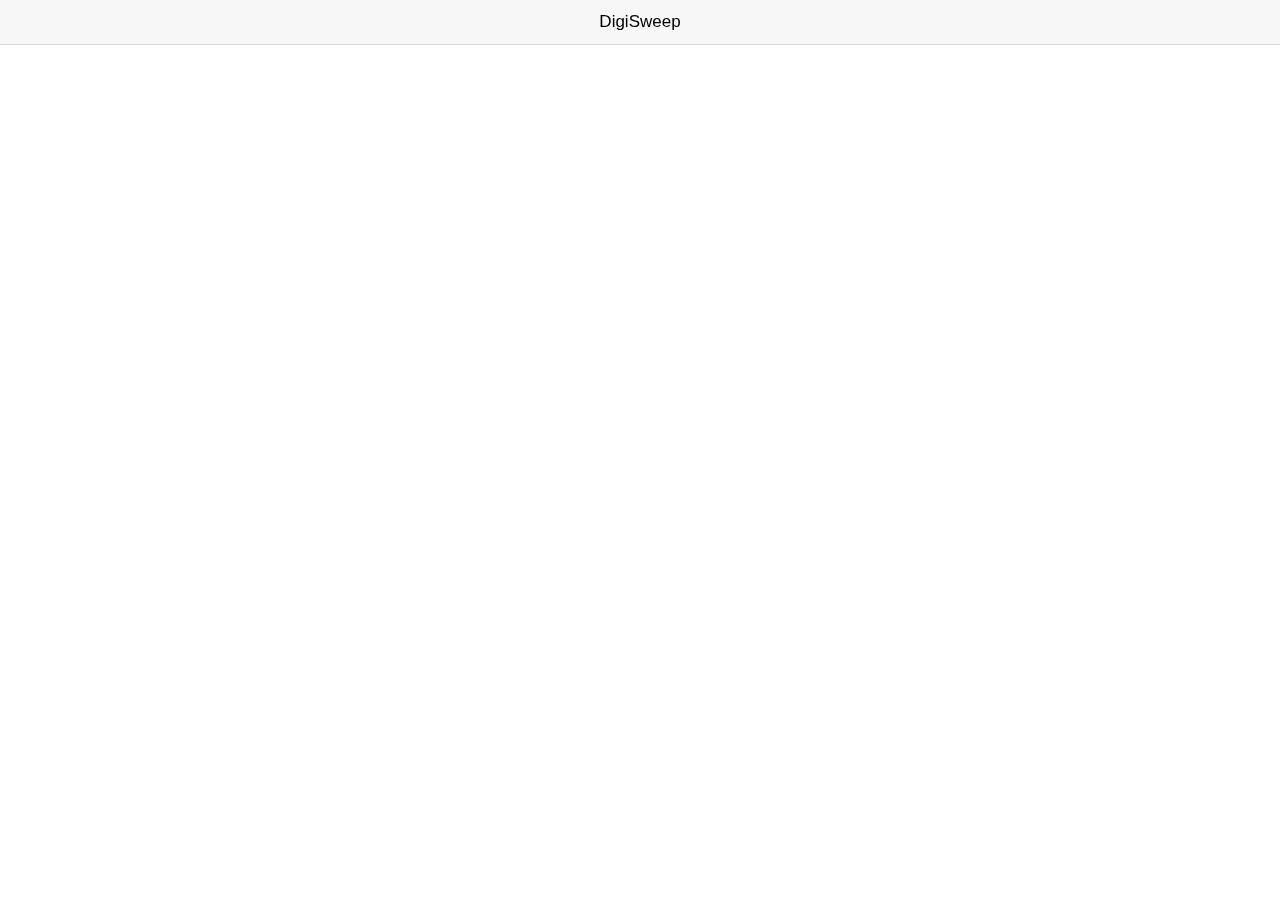
==== index.html @ 058d2d68 "Updated styles to use Ratchet" ====
<html>
<head>
<title>DigiSweep - DigiByte private key recovery tool</title>
</head>

<body>
<link rel="stylesheet" type="text/css" href="ratchet-css/ratchet.min.css">
<link rel="stylesheet" type="text/css" href="ratchet-css/ratchet-theme-ios.min.css">
<link rel="stylesheet" type="text/css" href="style.css">
<header class="bar bar-nav">
  <h1 class="title">DigiSweep</h1>
</header>
<div id="pageIntro" class="page">
	Welcome to DigiSweep.  A simple tool for sweeping multiple private keys to new addresses.<br>
	Please note that your private keys never leave your machine or get saved anywhere.<br>
	That said we recomend you read over the code <a href="https://github.com/mctrivia/DigiSweep">on GitHub</a> and verify this page is being hosted by GitHub<br><br>
	<input type="button" page="pageKeys" class="next" value="Next">
</div>
<div id="pageKeys" class="page">
	Private Key(s) or Seed Phrase: <br>
	<textarea id="wif" cols="40" rows="5"></textarea><br>
	or <input type="file" id="keysFile"><br>&nbsp;<br>
	Server: <select id="server">
		<option value="https://digiexplorer.info/api/" selected>Main(DigiExplorer.info)</option>
		<option value="https://explorer.digibyteprojects.com/api/">Backup 1(digibyteprojects.com)</option>
		<option value="http://explorer-2.us.digibyteservers.io/api/">Backup 2(DigiByteServers.io)</option>
	</select><br>
	<input type="button" page="pageBalances" class="next" value="Next">
	*Multiple keys can be entered with coma(,) or spaces in between<br>
</div>
<div id="pageBalances" class="page">
	<div id="balanceTable"></div>
	<div id="balanceTotals">Total DGB Found: <span id="balanceTotal"></span> DGB</div>
	<input id="export" type="button" value="Export Keys(not recommended) - Safer to click Next below"><br>
	<h3>Please verify this is expected value</h3>
	<br><input type="button" page="pageKeys" class="back" value="Add more wallets"><input type="button" page="pageRecipients" class="next" value="Next">
</div>
<div id="pageRecipients" class="page">
	<h3>Pick up to 100 addresses to send the <span id="recipientTotal"></span> DGB to</h3>
	<b>If you need a reliable wallet to send your DigiByte to I recomend <a href="https://www.coinomi.com/downloads/" target="_blank">Coinomi</a>.</b><br>
	Recipient Address: <input type="text" id="recipientsNew"><input type="button" id="recipientsAdd" value="Add"><br>
	<div id="recipientsTable"></div>
	<br><input type="button" page="pageBalances" class="back" value="Back"><input id="pageRecipientsNext" type="button" page="pageSent" class="next" value="Send" disabled>
</div>
<div id="pageSent" class="page">
	<h1>Thanks for using DigiSweep</h1><br>
	txid: <span id="sentTXID"></span><br>&nbsp;<br>
	Donation Address:<br>
	<img class="DigiQR" uri="DMw9wz6KHsvbvXsmo1Q8BajWcohYwjqwoq"><br>
	DMw9wz6KHsvbvXsmo1Q8BajWcohYwjqwoq
</div>


<div id="shadow"></div>
<div id="window_wait" class="window">
<h1>Please Wait Processing</h1>
</div>

<div id="window_export" class="window">
<h1>Export Keys</h1>
<p>Warning the below file contains private data.  Be very cerful how you store it.</p>
<a id="exportLink" download="keys.csv">CSV Key File</a><br><br>
<input type="button" class="close" value="Close">
</div>

<div id="window_paths" class="window">
<h1>Checking Common Paths:</h1>
<div id="pathsTable"></div>
</div>

<div id="window_bal" class="window">
<h1>Getting Balance:</h1>
Scanning balance of <span id="keyCount"></span> private keys
</div>
<div id="window_utxos" class="window">
<h1>Getting UTXOs:</h1>
Currently gathering all unspent outputs(UTXO) for the requested addresses.<br>
This may take a minute.
</div>
<div id="window_sending" class="window">
<h1>Sending:</h1>
Sending send command to server.<br>
Your private keys do not leave this machine<br>
only signatures proving you know them.
</div>
<div id="window_password" class="window">
<h1>Password Protected Input:</h1>
<h3>Please provide a list of passwords we should try. 1 per line.</h3>
<textarea id="passwords" cols="40" rows="5"></textarea><br>
<input type="submit" id="passwordTry" value="Try Passwords">&nbsp;&nbsp;&nbsp;&nbsp;<input type="submit" id="passwordFail" value="Cancel">
</div>
<div id="window_password2" class="window">
<h1>Password Protected Input:</h1>
<h3 id="password2_key"></h3>
<h3>Please provide a list of passwords we should try. 1 per line.</h3>
<textarea id="passwords2" cols="40" rows="5"></textarea><br>
<input type="submit" id="passwordTry2" value="Try Passwords">&nbsp;&nbsp;&nbsp;&nbsp;<input type="submit" id="passwordFail2" value="Cancel">
</div>
<div id="window_progress" class="window">
<h1>Decoding Key</h1>
<h3 id="progress">0%</h3>
</div>
<div id="window_unspendable" class="window">
<h1>Unspendable Coins Found</h1>
<p><span id="unspendableQuantity"></span> DGB was in UTXO that can not yet be spent.  To send that part of the balance you will have to try again later.  The rest can be sent now.</p>
<input type="button" class="close" value="OK">
</div>

<div id="window_error" class="window">
<h1>Error:</h1>
<span id="errorMessage"></span><br>
<input type="button" class="close" value="OK">
</div>

<script src="config.js"></script>
<script src="libraries.min.js"></script>
<script src="main.js"></script>
</body>
</html>
---- ratchet-css/ratchet.min.css ----
/*!
 * =====================================================
 * Ratchet v2.0.2 (http://goratchet.com)
 * Copyright 2014 Connor Sears
 * Licensed under MIT (https://github.com/twbs/ratchet/blob/master/LICENSE)
 *
 * v2.0.2 designed by @connors.
 * =====================================================
 *//*! normalize.css v3.0.1 | MIT License | git.io/normalize */html{font-family:sans-serif;-webkit-text-size-adjust:100%;-ms-text-size-adjust:100%}body{margin:0}article,aside,details,figcaption,figure,footer,header,hgroup,main,nav,section,summary{display:block}audio,canvas,progress,video{display:inline-block;vertical-align:baseline}audio:not([controls]){display:none;height:0}[hidden],template{display:none}a{background:0 0}a:active,a:hover{outline:0}abbr[title]{border-bottom:1px dotted}b,strong{font-weight:700}dfn{font-style:italic}h1{margin:.67em 0}mark{color:#000;background:#ff0}small{font-size:80%}sub,sup{position:relative;font-size:75%;line-height:0;vertical-align:baseline}sup{top:-.5em}sub{bottom:-.25em}img{border:0}svg:not(:root){overflow:hidden}figure{margin:1em 40px}hr{height:0;-moz-box-sizing:content-box;box-sizing:content-box}pre{overflow:auto}code,kbd,pre,samp{font-family:monospace,monospace;font-size:1em}button,input,optgroup,select,textarea{margin:0;font:inherit;color:inherit}button{overflow:visible}button,select{text-transform:none}button,html input[type=button],input[type=reset],input[type=submit]{-webkit-appearance:button;cursor:pointer}button[disabled],html input[disabled]{cursor:default}button::-moz-focus-inner,input::-moz-focus-inner{padding:0;border:0}input{line-height:normal}input[type=checkbox],input[type=radio]{box-sizing:border-box;padding:0}input[type=number]::-webkit-inner-spin-button,input[type=number]::-webkit-outer-spin-button{height:auto}input[type=search]::-webkit-search-cancel-button,input[type=search]::-webkit-search-decoration{-webkit-appearance:none}fieldset{padding:.35em .625em .75em;margin:0 2px;border:1px solid silver}legend{padding:0;border:0}textarea{overflow:auto}optgroup{font-weight:700}table{border-spacing:0;border-collapse:collapse}td,th{padding:0}*{-webkit-box-sizing:border-box;-moz-box-sizing:border-box;box-sizing:border-box}body{position:fixed;top:0;right:0;bottom:0;left:0;font-family:"Helvetica Neue",Helvetica,sans-serif;font-size:17px;line-height:21px;color:#000;background-color:#fff}a{color:#428bca;text-decoration:none;-webkit-tap-highlight-color:transparent}a:active{color:#3071a9}.content{position:absolute;top:0;right:0;bottom:0;left:0;overflow:auto;-webkit-overflow-scrolling:touch;background-color:#fff}.content>*{-webkit-transform:translateZ(0);-ms-transform:translateZ(0);transform:translateZ(0)}.bar-nav~.content{padding-top:44px}.bar-header-secondary~.content{padding-top:88px}.bar-footer~.content{padding-bottom:44px}.bar-footer-secondary~.content{padding-bottom:88px}.bar-tab~.content{padding-bottom:50px}.bar-footer-secondary-tab~.content{padding-bottom:94px}.content-padded{margin:10px}.pull-left{float:left}.pull-right{float:right}.clearfix:after,.clearfix:before{display:table;content:" "}.clearfix:after{clear:both}h1,h2,h3,h4,h5,h6{margin-top:0;margin-bottom:10px;line-height:1}.h1,h1{font-size:36px}.h2,h2{font-size:30px}.h3,h3{font-size:24px}.h4,h4{font-size:18px}.h5,h5{margin-top:20px;font-size:14px}.h6,h6{margin-top:20px;font-size:12px}p{margin-top:0;margin-bottom:10px;font-size:14px;color:#777}.btn{position:relative;display:inline-block;padding:6px 8px 7px;margin-bottom:0;font-size:12px;font-weight:400;line-height:1;color:#333;text-align:center;white-space:nowrap;vertical-align:top;cursor:pointer;background-color:#fff;border:1px solid #ccc;border-radius:3px}.btn.active,.btn:active{color:inherit;background-color:#ccc}.btn.disabled,.btn:disabled{opacity:.6}.btn-primary{color:#fff;background-color:#428bca;border:1px solid #428bca}.btn-primary.active,.btn-primary:active{color:#fff;background-color:#3071a9;border:1px solid #3071a9}.btn-positive{color:#fff;background-color:#5cb85c;border:1px solid #5cb85c}.btn-positive.active,.btn-positive:active{color:#fff;background-color:#449d44;border:1px solid #449d44}.btn-negative{color:#fff;background-color:#d9534f;border:1px solid #d9534f}.btn-negative.active,.btn-negative:active{color:#fff;background-color:#c9302c;border:1px solid #c9302c}.btn-outlined{background-color:transparent}.btn-outlined.btn-primary{color:#428bca}.btn-outlined.btn-positive{color:#5cb85c}.btn-outlined.btn-negative{color:#d9534f}.btn-outlined.btn-negative:active,.btn-outlined.btn-positive:active,.btn-outlined.btn-primary:active{color:#fff}.btn-link{padding-top:6px;padding-bottom:6px;color:#428bca;background-color:transparent;border:0}.btn-link.active,.btn-link:active{color:#3071a9;background-color:transparent}.btn-block{display:block;width:100%;padding:15px 0;margin-bottom:10px;font-size:18px}input[type=button],input[type=reset],input[type=submit]{width:100%}.btn .badge{margin:-2px -4px -2px 4px;font-size:12px;background-color:rgba(0,0,0,.15)}.btn .badge-inverted,.btn:active .badge-inverted{background-color:transparent}.btn-negative:active .badge-inverted,.btn-positive:active .badge-inverted,.btn-primary:active .badge-inverted{color:#fff}.btn-block .badge{position:absolute;right:0;margin-right:10px}.btn .icon{font-size:inherit}.bar{position:fixed;right:0;left:0;z-index:10;height:44px;padding-right:10px;padding-left:10px;background-color:#fff;border-bottom:1px solid #ddd;-webkit-backface-visibility:hidden;backface-visibility:hidden}.bar-header-secondary{top:44px}.bar-footer{bottom:0}.bar-footer-secondary{bottom:44px}.bar-footer-secondary-tab{bottom:50px}.bar-footer,.bar-footer-secondary,.bar-footer-secondary-tab{border-top:1px solid #ddd;border-bottom:0}.bar-nav{top:0}.title{position:absolute;display:block;width:100%;padding:0;margin:0 -10px;font-size:17px;font-weight:500;line-height:44px;color:#000;text-align:center;white-space:nowrap}.title a{color:inherit}.bar-tab{bottom:0;display:table;width:100%;height:50px;padding:0;table-layout:fixed;border-top:1px solid #ddd;border-bottom:0}.bar-tab .tab-item{display:table-cell;width:1%;height:50px;color:#929292;text-align:center;vertical-align:middle}.bar-tab .tab-item.active,.bar-tab .tab-item:active{color:#428bca}.bar-tab .tab-item .icon{top:3px;width:24px;height:24px;padding-top:0;padding-bottom:0}.bar-tab .tab-item .icon~.tab-label{display:block;font-size:11px}.bar .btn{position:relative;top:7px;z-index:20;padding:6px 12px 7px;margin-top:0;font-weight:400}.bar .btn.pull-right{margin-left:10px}.bar .btn.pull-left{margin-right:10px}.bar .btn-link{top:0;padding:0;font-size:16px;line-height:44px;color:#428bca;border:0}.bar .btn-link.active,.bar .btn-link:active{color:#3071a9}.bar .btn-block{top:6px;padding:7px 0;margin-bottom:0;font-size:16px}.bar .btn-nav.pull-left{margin-left:-5px}.bar .btn-nav.pull-left .icon-left-nav{margin-right:-3px}.bar .btn-nav.pull-right{margin-right:-5px}.bar .btn-nav.pull-right .icon-right-nav{margin-left:-3px}.bar .icon{position:relative;z-index:20;padding-top:10px;padding-bottom:10px;font-size:24px}.bar .btn .icon{top:3px;padding:0}.bar .title .icon{padding:0}.bar .title .icon.icon-caret{top:4px;margin-left:-5px}.bar input[type=search]{height:29px;margin:6px 0}.bar .segmented-control{top:7px;margin:0 auto}.badge{display:inline-block;padding:2px 9px 3px;font-size:12px;line-height:1;color:#333;background-color:rgba(0,0,0,.15);border-radius:100px}.badge.badge-inverted{padding:0 5px 0 0;background-color:transparent}.badge-primary{color:#fff;background-color:#428bca}.badge-primary.badge-inverted{color:#428bca}.badge-positive{color:#fff;background-color:#5cb85c}.badge-positive.badge-inverted{color:#5cb85c}.badge-negative{color:#fff;background-color:#d9534f}.badge-negative.badge-inverted{color:#d9534f}.card{margin:10px;overflow:hidden;background-color:#fff;border:1px solid #ddd;border-radius:6px}.card .table-view{margin-bottom:0;border-top:0;border-bottom:0}.card .table-view .table-view-divider:first-child{top:0;border-top-left-radius:6px;border-top-right-radius:6px}.card .table-view .table-view-divider:last-child{border-bottom-right-radius:6px;border-bottom-left-radius:6px}.card .table-view-cell:last-child{border-bottom:0}.table-view{padding-left:0;margin-top:0;margin-bottom:15px;list-style:none;background-color:#fff;border-top:1px solid #ddd;border-bottom:1px solid #ddd}.table-view-cell{position:relative;padding:11px 65px 11px 15px;overflow:hidden;border-bottom:1px solid #ddd}.table-view-cell:last-child{border-bottom:0}.table-view-cell>a:not(.btn){position:relative;display:block;padding:inherit;margin:-11px -65px -11px -15px;overflow:hidden;color:inherit}.table-view-cell>a:not(.btn):active{background-color:#eee}.table-view-cell p{margin-bottom:0}.table-view-divider{padding-top:6px;padding-bottom:6px;padding-left:15px;margin-top:-1px;margin-left:0;font-weight:500;color:#999;background-color:#fafafa;border-top:1px solid #ddd;border-bottom:1px solid #ddd}.table-view .media,.table-view .media-body{overflow:hidden}.table-view .media-object.pull-left{margin-right:10px}.table-view .media-object.pull-right{margin-left:10px}.table-view-cell>.badge,.table-view-cell>.btn,.table-view-cell>.toggle,.table-view-cell>a>.badge,.table-view-cell>a>.btn,.table-view-cell>a>.toggle{position:absolute;top:50%;right:15px;-webkit-transform:translateY(-50%);-ms-transform:translateY(-50%);transform:translateY(-50%)}.table-view-cell .navigate-left>.badge,.table-view-cell .navigate-left>.btn,.table-view-cell .navigate-left>.toggle,.table-view-cell .navigate-right>.badge,.table-view-cell .navigate-right>.btn,.table-view-cell .navigate-right>.toggle,.table-view-cell .push-left>.badge,.table-view-cell .push-left>.btn,.table-view-cell .push-left>.toggle,.table-view-cell .push-right>.badge,.table-view-cell .push-right>.btn,.table-view-cell .push-right>.toggle,.table-view-cell>a .navigate-left>.badge,.table-view-cell>a .navigate-left>.btn,.table-view-cell>a .navigate-left>.toggle,.table-view-cell>a .navigate-right>.badge,.table-view-cell>a .navigate-right>.btn,.table-view-cell>a .navigate-right>.toggle,.table-view-cell>a .push-left>.badge,.table-view-cell>a .push-left>.btn,.table-view-cell>a .push-left>.toggle,.table-view-cell>a .push-right>.badge,.table-view-cell>a .push-right>.btn,.table-view-cell>a .push-right>.toggle{right:35px}.content>.table-view:first-child{margin-top:15px}button,input,select,textarea{font-family:"Helvetica Neue",Helvetica,sans-serif;font-size:17px}input[type=color],input[type=date],input[type=datetime-local],input[type=datetime],input[type=email],input[type=month],input[type=number],input[type=password],input[type=search],input[type=tel],input[type=text],input[type=time],input[type=url],input[type=week],select,textarea{width:100%;height:35px;-webkit-appearance:none;padding:0 15px;margin-bottom:15px;line-height:21px;background-color:#fff;border:1px solid #ddd;border-radius:3px;outline:0}input[type=search]{-webkit-box-sizing:border-box;-moz-box-sizing:border-box;box-sizing:border-box;padding:0 10px;font-size:16px;border-radius:20px}input[type=search]:focus{text-align:left}textarea{height:auto}select{height:auto;font-size:14px;background-color:#f8f8f8;-webkit-box-shadow:inset 0 1px 1px rgba(0,0,0,.1);box-shadow:inset 0 1px 1px rgba(0,0,0,.1)}.input-group{background-color:#fff}.input-group input,.input-group textarea{margin-bottom:0;background-color:transparent;border-top:0;border-right:0;border-left:0;border-radius:0;-webkit-box-shadow:none;box-shadow:none}.input-row{height:35px;overflow:hidden;border-bottom:1px solid #ddd}.input-row label{float:left;width:35%;padding:8px 15px;font-family:"Helvetica Neue",Helvetica,sans-serif;line-height:1.1}.input-row input{float:right;width:65%;padding-left:0;margin-bottom:0;border:0}.segmented-control{position:relative;display:table;overflow:hidden;font-size:12px;font-weight:400;background-color:#fff;border:1px solid #ccc;border-radius:3px}.segmented-control .control-item{display:table-cell;width:1%;padding-top:6px;padding-bottom:7px;overflow:hidden;line-height:1;color:#333;text-align:center;text-overflow:ellipsis;white-space:nowrap;border-left:1px solid #ccc}.segmented-control .control-item:first-child{border-left-width:0}.segmented-control .control-item:active{background-color:#eee}.segmented-control .control-item.active{background-color:#ccc}.segmented-control-primary{border-color:#428bca}.segmented-control-primary .control-item{color:#428bca;border-color:inherit}.segmented-control-primary .control-item:active{background-color:#cde1f1}.segmented-control-primary .control-item.active{color:#fff;background-color:#428bca}.segmented-control-positive{border-color:#5cb85c}.segmented-control-positive .control-item{color:#5cb85c;border-color:inherit}.segmented-control-positive .control-item:active{background-color:#d8eed8}.segmented-control-positive .control-item.active{color:#fff;background-color:#5cb85c}.segmented-control-negative{border-color:#d9534f}.segmented-control-negative .control-item{color:#d9534f;border-color:inherit}.segmented-control-negative .control-item:active{background-color:#f9e2e2}.segmented-control-negative .control-item.active{color:#fff;background-color:#d9534f}.control-content{display:none}.control-content.active{display:block}.popover{position:fixed;top:55px;left:50%;z-index:20;display:none;width:280px;margin-left:-140px;background-color:#fff;border-radius:6px;-webkit-box-shadow:0 0 15px rgba(0,0,0,.1);box-shadow:0 0 15px rgba(0,0,0,.1);opacity:0;-webkit-transition:all .25s linear;-moz-transition:all .25s linear;transition:all .25s linear;-webkit-transform:translate3d(0,-15px,0);-ms-transform:translate3d(0,-15px,0);transform:translate3d(0,-15px,0)}.popover:before{position:absolute;top:-15px;left:50%;width:0;height:0;margin-left:-15px;content:'';border-right:15px solid transparent;border-bottom:15px solid #fff;border-left:15px solid transparent}.popover.visible{opacity:1;-webkit-transform:translate3d(0,0,0);-ms-transform:translate3d(0,0,0);transform:translate3d(0,0,0)}.popover .bar~.table-view{padding-top:44px}.backdrop{position:fixed;top:0;right:0;bottom:0;left:0;z-index:15;background-color:rgba(0,0,0,.3)}.popover .btn-block{margin-bottom:5px}.popover .btn-block:last-child{margin-bottom:0}.popover .bar-nav{border-bottom:1px solid #ddd;border-top-left-radius:12px;border-top-right-radius:12px;-webkit-box-shadow:none;box-shadow:none}.popover .table-view{max-height:300px;margin-bottom:0;overflow:auto;-webkit-overflow-scrolling:touch;background-color:#fff;border-top:0;border-bottom:0;border-radius:6px}.modal{position:fixed;top:0;z-index:11;width:100%;min-height:100%;overflow:hidden;background-color:#fff;opacity:0;-webkit-transition:-webkit-transform .25s,opacity 1ms .25s;-moz-transition:-moz-transform .25s,opacity 1ms .25s;transition:transform .25s,opacity 1ms .25s;-webkit-transform:translate3d(0,100%,0);-ms-transform:translate3d(0,100%,0);transform:translate3d(0,100%,0)}.modal.active{height:100%;opacity:1;-webkit-transition:-webkit-transform .25s;-moz-transition:-moz-transform .25s;transition:transform .25s;-webkit-transform:translate3d(0,0,0);-ms-transform:translate3d(0,0,0);transform:translate3d(0,0,0)}.slider{width:100%;overflow:hidden;background-color:#000}.slider .slide-group{position:relative;font-size:0;white-space:nowrap;-webkit-transition:all 0s linear;-moz-transition:all 0s linear;transition:all 0s linear}.slider .slide-group .slide{display:inline-block;width:100%;height:100%;font-size:14px;vertical-align:top}.toggle{position:relative;display:block;width:74px;height:30px;background-color:#fff;border:2px solid #ddd;border-radius:20px;-webkit-transition-duration:.2s;-moz-transition-duration:.2s;transition-duration:.2s;-webkit-transition-property:background-color,border;-moz-transition-property:background-color,border;transition-property:background-color,border}.toggle .toggle-handle{position:absolute;top:-1px;left:-1px;z-index:2;width:28px;height:28px;background-color:#fff;border:1px solid #ddd;border-radius:100px;-webkit-transition-duration:.2s;-moz-transition-duration:.2s;transition-duration:.2s;-webkit-transition-property:-webkit-transform,border,width;-moz-transition-property:-moz-transform,border,width;transition-property:transform,border,width}.toggle:before{position:absolute;top:3px;right:11px;font-size:13px;color:#999;text-transform:uppercase;content:"Off"}.toggle.active{background-color:#5cb85c;border:2px solid #5cb85c}.toggle.active .toggle-handle{border-color:#5cb85c;-webkit-transform:translate3d(44px,0,0);-ms-transform:translate3d(44px,0,0);transform:translate3d(44px,0,0)}.toggle.active:before{right:auto;left:15px;color:#fff;content:"On"}.toggle input[type=checkbox]{display:none}.content.fade{left:0;opacity:0}.content.fade.in{opacity:1}.content.sliding{z-index:2;-webkit-transition:-webkit-transform .4s;-moz-transition:-moz-transform .4s;transition:transform .4s;-webkit-transform:translate3d(0,0,0);-ms-transform:translate3d(0,0,0);transform:translate3d(0,0,0)}.content.sliding.left{z-index:1;-webkit-transform:translate3d(-100%,0,0);-ms-transform:translate3d(-100%,0,0);transform:translate3d(-100%,0,0)}.content.sliding.right{z-index:3;-webkit-transform:translate3d(100%,0,0);-ms-transform:translate3d(100%,0,0);transform:translate3d(100%,0,0)}.navigate-left:after,.navigate-right:after,.push-left:after,.push-right:after{position:absolute;top:50%;display:inline-block;font-family:Ratchicons;font-size:inherit;line-height:1;color:#bbb;text-decoration:none;-webkit-transform:translateY(-50%);-ms-transform:translateY(-50%);transform:translateY(-50%);-webkit-font-smoothing:antialiased}.navigate-left:after,.push-left:after{left:15px;content:'\e822'}.navigate-right:after,.push-right:after{right:15px;content:'\e826'}@font-face{font-family:Ratchicons;font-style:normal;font-weight:400;src:url(../fonts/ratchicons.eot);src:url(../fonts/ratchicons.eot?#iefix) format("embedded-opentype"),url(../fonts/ratchicons.woff) format("woff"),url(../fonts/ratchicons.ttf) format("truetype"),url(../fonts/ratchicons.svg#svgFontName) format("svg")}.icon{display:inline-block;font-family:Ratchicons;font-size:24px;line-height:1;text-decoration:none;-webkit-font-smoothing:antialiased}.icon-back:before{content:'\e80a'}.icon-bars:before{content:'\e80e'}.icon-caret:before{content:'\e80f'}.icon-check:before{content:'\e810'}.icon-close:before{content:'\e811'}.icon-code:before{content:'\e812'}.icon-compose:before{content:'\e813'}.icon-download:before{content:'\e815'}.icon-edit:before{content:'\e829'}.icon-forward:before{content:'\e82a'}.icon-gear:before{content:'\e821'}.icon-home:before{content:'\e82b'}.icon-info:before{content:'\e82c'}.icon-list:before{content:'\e823'}.icon-more-vertical:before{content:'\e82e'}.icon-more:before{content:'\e82f'}.icon-pages:before{content:'\e824'}.icon-pause:before{content:'\e830'}.icon-person:before{content:'\e832'}.icon-play:before{content:'\e816'}.icon-plus:before{content:'\e817'}.icon-refresh:before{content:'\e825'}.icon-search:before{content:'\e819'}.icon-share:before{content:'\e81a'}.icon-sound:before{content:'\e827'}.icon-sound2:before{content:'\e828'}.icon-sound3:before{content:'\e80b'}.icon-sound4:before{content:'\e80c'}.icon-star-filled:before{content:'\e81b'}.icon-star:before{content:'\e81c'}.icon-stop:before{content:'\e81d'}.icon-trash:before{content:'\e81e'}.icon-up-nav:before{content:'\e81f'}.icon-up:before{content:'\e80d'}.icon-right-nav:before{content:'\e818'}.icon-right:before{content:'\e826'}.icon-down-nav:before{content:'\e814'}.icon-down:before{content:'\e820'}.icon-left-nav:before{content:'\e82d'}.icon-left:before{content:'\e822'}
---- ratchet-css/ratchet-theme-ios.min.css ----
/*!
 * =====================================================
 * Ratchet v2.0.2 (http://goratchet.com)
 * Copyright 2014 Connor Sears
 * Licensed under MIT (https://github.com/twbs/ratchet/blob/master/LICENSE)
 *
 * v2.0.2 designed by @connors.
 * =====================================================
 */a{color:#007aff}a:active{color:#0062cc}.content{background-color:#efeff4}.h5,.h6,h5,h6,p{color:#8f8f94}.h5,.h6,h5,h6{font-weight:400;text-transform:uppercase}.btn{color:#929292;background-color:rgba(247,247,247,.98);border:1px solid #929292;-webkit-transition:all;-moz-transition:all;transition:all;-webkit-transition-timing-function:linear;-moz-transition-timing-function:linear;transition-timing-function:linear;-webkit-transition-duration:.2s;-moz-transition-duration:.2s;transition-duration:.2s}.btn.active,.btn:active{color:#fff;background-color:#929292}.btn-primary{color:#fff;background-color:#007aff;border:1px solid #007aff}.btn-primary.active,.btn-primary:active{background-color:#0062cc;border:1px solid #0062cc}.btn-positive{color:#fff;background-color:#4cd964;border:1px solid #4cd964}.btn-positive.active,.btn-positive:active{background-color:#2ac845;border:1px solid #2ac845}.btn-negative{color:#fff;background-color:#dd524d;border:1px solid #dd524d}.btn-negative.active,.btn-negative:active{background-color:#cf2d28;border:1px solid #cf2d28}.btn-outlined{background-color:transparent}.btn-outlined.btn-primary{color:#007aff}.btn-outlined.btn-positive{color:#4cd964}.btn-outlined.btn-negative{color:#dd524d}.btn-outlined.btn-negative:active,.btn-outlined.btn-positive:active,.btn-outlined.btn-primary:active{color:#fff}.btn-link{color:#007aff;background-color:transparent;border:none}.btn-link.active,.btn-link:active{color:#0062cc;background-color:transparent}.btn .badge{background-color:rgba(0,0,0,.15)}.btn .badge.badge-inverted{background-color:transparent}.btn:active .badge{color:#fff}.bar{background-color:rgba(247,247,247,.98);border-bottom:0;-webkit-box-shadow:0 0 1px rgba(0,0,0,.85);box-shadow:0 0 1px rgba(0,0,0,.85)}.bar.bar-header-secondary{top:44px}.bar.bar-footer-secondary{bottom:44px}.bar.bar-footer-secondary-tab{bottom:50px}.bar-tab,.bar.bar-footer,.bar.bar-footer-secondary,.bar.bar-footer-secondary-tab{border-top:0}.tab-item{color:#929292}.bar-nav .btn-link,.tab-item.active,.tab-item:active{color:#007aff}.bar-nav .btn-link:active{color:#007aff;opacity:.6}.badge.badge-inverted{color:#929292;background-color:transparent}.badge-primary{color:#fff;background-color:#007aff}.badge-primary.badge-inverted{color:#007aff;background-color:transparent}.badge-positive{color:#fff;background-color:#4cd964}.badge-positive.badge-inverted{color:#4cd964;background-color:transparent}.badge-negative{color:#fff;background-color:#dd524d}.badge-negative.badge-inverted{color:#dd524d;background-color:transparent}.card .table-view,.card .table-view-cell:last-child{background-image:none}.table-view{background-image:url("data:image/svg+xml;utf8,<svg xmlns='http://www.w3.org/2000/svg' width='100%' height='1'><rect fill='#c8c7cc' x='0' y='0' width='100%' height='0.5'/></svg>"),url("data:image/svg+xml;utf8,<svg xmlns='http://www.w3.org/2000/svg' width='100%' height='1'><rect fill='#c8c7cc' x='0' y='0' width='100%' height='0.5'/></svg>");background-repeat:no-repeat;background-position:0 100%,0 0;border-top:0;border-bottom:0}.table-view .table-view-cell{background-image:url("data:image/svg+xml;utf8,<svg xmlns='http://www.w3.org/2000/svg' width='100%' height='1'><rect fill='#c8c7cc' x='0' y='0' width='100%' height='0.5'/></svg>");background-repeat:no-repeat;background-position:15px 100%;border-bottom:0}.table-view .table-view-cell:last-child{background-image:none}.table-view .table-view-cell>a:not(.btn):active{color:inherit}.table-view .table-view-divider{background-image:url("data:image/svg+xml;utf8,<svg xmlns='http://www.w3.org/2000/svg' width='100%' height='1'><rect fill='#c8c7cc' x='0' y='0' width='100%' height='0.5'/></svg>"),url("data:image/svg+xml;utf8,<svg xmlns='http://www.w3.org/2000/svg' width='100%' height='1'><rect fill='#c8c7cc' x='0' y='0' width='100%' height='0.5'/></svg>");background-repeat:no-repeat;background-position:0 100%,0 0;border-top:0;border-bottom:0}.input-group,input[type=color],input[type=date],input[type=datetime-local],input[type=datetime],input[type=email],input[type=month],input[type=number],input[type=password],input[type=search],input[type=tel],input[type=text],input[type=time],input[type=url],input[type=week],select,textarea{height:40px;padding:10px 15px;border:1px solid rgba(0,0,0,.2)}input[type=search]{height:34px;text-align:center;background-color:rgba(0,0,0,.1);border:0;border-radius:6px}input[type=search]:focus{text-align:left}.input-group,select,textarea{height:auto}.input-group{padding:0;background-image:url("data:image/svg+xml;utf8,<svg xmlns='http://www.w3.org/2000/svg' width='100%' height='1'><rect fill='#c8c7cc' x='0' y='0' width='100%' height='0.5'/></svg>"),url("data:image/svg+xml;utf8,<svg xmlns='http://www.w3.org/2000/svg' width='100%' height='1'><rect fill='#c8c7cc' x='0' y='0' width='100%' height='0.5'/></svg>");background-repeat:no-repeat;background-position:0 100%,0 0;border:0}.input-group input{background-image:url("data:image/svg+xml;utf8,<svg xmlns='http://www.w3.org/2000/svg' width='100%' height='1'><rect fill='#c8c7cc' x='0' y='0' width='100%' height='0.5'/></svg>");background-repeat:no-repeat;background-position:15px 100%;border:0}.input-group input:last-child{background-image:none}.input-row{background-image:url("data:image/svg+xml;utf8,<svg xmlns='http://www.w3.org/2000/svg' width='100%' height='1'><rect fill='#c8c7cc' x='0' y='0' width='100%' height='0.5'/></svg>");background-repeat:no-repeat;background-position:15px 100%;border-bottom:0}.input-row label+input,.input-row:last-child{background-image:none}.segmented-control{background-color:transparent;border:1px solid #929292}.segmented-control .control-item{color:#929292;border-color:#929292;-webkit-transition:background-color .1s linear;-moz-transition:background-color .1s linear;transition:background-color .1s linear}.segmented-control .control-item:active{background-color:#ebebeb}.segmented-control .control-item.active{color:#fff;background-color:#929292}.segmented-control-primary{border:1px solid #007aff}.segmented-control-primary .control-item{color:#007aff;border-color:inherit}.segmented-control-primary .control-item:active{background-color:#b3d7ff}.segmented-control-primary .control-item.active{color:#fff;background-color:#007aff}.segmented-control-positive{border:1px solid #4cd964}.segmented-control-positive .control-item{color:#4cd964;border-color:inherit}.segmented-control-positive .control-item:active{background-color:#dff8e3}.segmented-control-positive .control-item.active{color:#fff;background-color:#4cd964}.segmented-control-negative{border:1px solid #dd524d}.segmented-control-negative .control-item{color:#dd524d;border-color:inherit}.segmented-control-negative .control-item:active{background-color:#fae4e3}.segmented-control-negative .control-item.active{color:#fff;background-color:#dd524d}.popover{border-radius:12px;-webkit-transition:-webkit-transform .2s ease-in-out,opacity .2s ease-in-out;-moz-transition:-webkit-transform .2s ease-in-out,opacity .2s ease-in-out;transition:-webkit-transform .2s ease-in-out,opacity .2s ease-in-out}.popover:before{border-bottom:15px solid rgba(247,247,247,.98)}.popover .bar{-webkit-box-shadow:none;box-shadow:none}.popover .bar-nav{border-bottom:1px solid rgba(0,0,0,.15)}.popover .table-view{background-image:none;border-radius:12px}.modal,.modal.active{-webkit-transition-timing-function:cubic-bezier(.1,.5,.1,1);-moz-transition-timing-function:cubic-bezier(.1,.5,.1,1);transition-timing-function:cubic-bezier(.1,.5,.1,1)}.toggle{width:47px;border:2px solid #e6e6e6;-webkit-box-shadow:inset 0 0 0 0 #e1e1e1;box-shadow:inset 0 0 0 0 #e1e1e1;-webkit-transition-duration:.2s;-moz-transition-duration:.2s;transition-duration:.2s;-webkit-transition-property:box-shadow,border;-moz-transition-property:box-shadow,border;transition-property:box-shadow,border}.toggle .toggle-handle{border:1px solid rgba(0,0,0,.2);-webkit-box-shadow:0 3px 3px rgba(0,0,0,.08);box-shadow:0 3px 3px rgba(0,0,0,.08);-webkit-transition-property:-webkit-transform,border,width;-moz-transition-property:-moz-transform,border,width;transition-property:transform,border,width}.toggle:before{display:none}.toggle.active{background-color:transparent;border:2px solid #4cd964;-webkit-box-shadow:inset 0 0 0 13px #4cd964;box-shadow:inset 0 0 0 13px #4cd964}.toggle.active .toggle-handle{-webkit-transform:translate3d(17px,0,0);-ms-transform:translate3d(17px,0,0);transform:translate3d(17px,0,0);border-color:#4cd964}.content.fade{-webkit-transition:opacity .2s ease-in-out;-moz-transition:opacity .2s ease-in-out;transition:opacity .2s ease-in-out}.content.sliding{-webkit-transition-timing-function:cubic-bezier(.1,.5,.1,1);-moz-transition-timing-function:cubic-bezier(.1,.5,.1,1);transition-timing-function:cubic-bezier(.1,.5,.1,1)}.content.sliding.right:not([class*=sliding-in]),.content.sliding.sliding-in{-webkit-animation-name:fadeOverlay;-moz-animation-name:fadeOverlay;animation-name:fadeOverlay;-webkit-animation-duration:.4s;-moz-animation-duration:.4s;animation-duration:.4s}.content.sliding.right:not([class*=sliding-in]){-webkit-animation-direction:reverse;-moz-animation-direction:reverse;animation-direction:reverse}.content.sliding.left{-webkit-transform:translate3d(-20%,0,0);-ms-transform:translate3d(-20%,0,0);transform:translate3d(-20%,0,0)}@-webkit-keyframes fadeOverlay{from{-webkit-box-shadow:0 0 10px transparent,-320px 0 0 transparent;box-shadow:0 0 10px transparent,-320px 0 0 transparent}to{-webkit-box-shadow:0 0 10px rgba(0,0,0,.3),-320px 0 0 rgba(0,0,0,.1);box-shadow:0 0 10px rgba(0,0,0,.3),-320px 0 0 rgba(0,0,0,.1)}}
---- style.css ----
.page{
	display: none;
	margin-top: 50px;
	margin-bottom: 50px;
	}

.bip39dots{
	height:14px;
	width:70px;
	display:inline-block;
}

#exportLink{
	font-size: 30px;
	padding: 10px;
}

#pathsTable{
	display: table;
	width: 100%;
}
.pathsRow{
	display: table-row;	
}
.pathsHead{
	display: table-cell;
	padding: 3px 10px;
	border: 1px solid #999999;
	background-color: #888888;	
}
.pathsCell{
	display: table-cell;
	padding: 3px 10px;
	border: 1px solid #999999;
	background-color: #FFFFFF;
}

#balanceTable{
	display: table;
	width: 100%;
}
.balanceRow{
	display: table-row;
}
.balanceHead{
	display: table-cell;
	padding: 3px 10px;
	border: 1px solid #999999;
	background-color: #888888;
}
.balanceCellAddress{
	display: table-cell;
	padding: 3px 10px;
	border: 1px solid #999999;
	background-color: #FFFFFF;
}
.balanceCellValue{
	display: table-cell;
	padding: 3px 10px;
	border: 1px solid #999999;
}

#recipientsTable{
	display: table;
	width:	100%;
}
.recipientsRow{
	display: table-row;	
}
.recipientsHead{
	display: table-cell;
	padding: 3px 10px;
	border: 1px solid #999999;
	background-color: #888888;
}
.recipientsCellAddress{
	display: table-cell;
	padding: 3px 10px;
	border: 1px solid #999999;
	background-color: #FFFFFF;
}
.recipientsCellAmount{
	display: table-cell;
	padding: 3px 10px;
	border: 1px solid #999999;
}
#recipientsNewAddress{
	padding:	0px;
	boarder: 0px;
}




#shadow {
	position:					fixed;
	padding:					0;
	margin:						0;

	top:						0;
	left:						0;

	width: 						100%;
	height: 					100%;
	background:					rgba(0,0,0,0.5);
	display: 					none;
	z-index:					999999;
}
.window {
	text-align:		center;
	margin: 		0;
	position: 		fixed;  
	top: 			50%;
	left: 			50%;
	transform: 		translate(-50%, -50%);
	display: 		none;	
	
	background-color: white;	
	border-radius:	2px;
	padding:		20px 30px;
	box-shadow:		0 0 15px;
	font-size:		14px;
	font-weight:	bold;
	width:			450px;
	background-color: #EEEEEE;
	z-index: 		1000000;
}
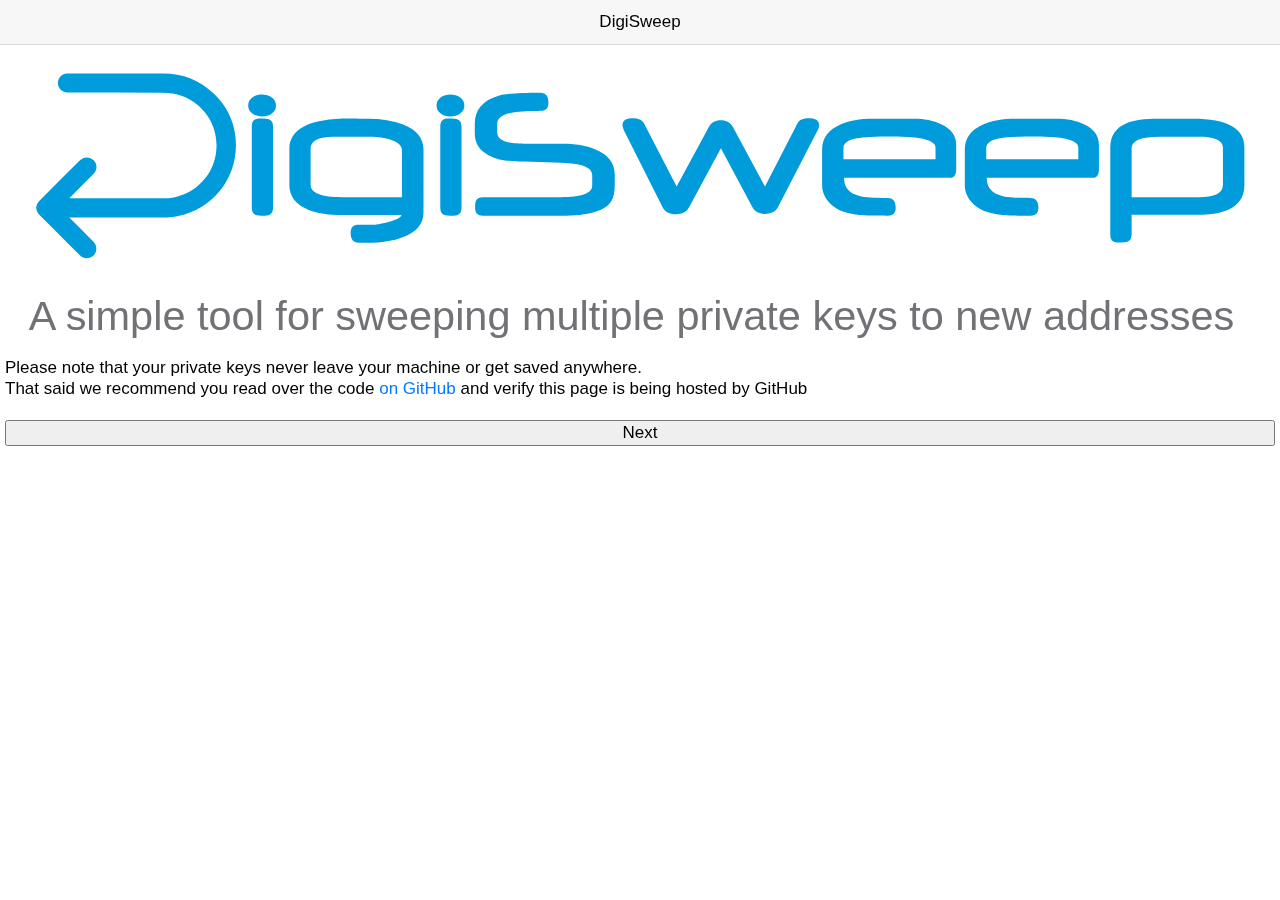
==== commit f6ab6650: "add segwit support" ====
--- a/index.html
+++ b/index.html
@@ -1,44 +1,55 @@
 <html>
 <head>
+<meta charset="utf-8">        
+<meta name="viewport" content="width=device-width, initial-scale=1.0">
 <title>DigiSweep - DigiByte private key recovery tool</title>
 </head>
 
 <body>
 <link rel="stylesheet" type="text/css" href="ratchet-css/ratchet.min.css">
 <link rel="stylesheet" type="text/css" href="ratchet-css/ratchet-theme-ios.min.css">
+<link rel="stylesheet" type="text/css" media="screen and (min-width: 460px)" href="style_big.css">
+<link rel="stylesheet" type="text/css" media="screen and (max-width: 459px)" href="style_small.css">
 <link rel="stylesheet" type="text/css" href="style.css">
 <header class="bar bar-nav">
   <h1 class="title">DigiSweep</h1>
 </header>
 <div id="pageIntro" class="page">
-	Welcome to DigiSweep.  A simple tool for sweeping multiple private keys to new addresses.<br>
+	<img id="logo" src="logo.svg"><br>
 	Please note that your private keys never leave your machine or get saved anywhere.<br>
-	That said we recomend you read over the code <a href="https://github.com/mctrivia/DigiSweep">on GitHub</a> and verify this page is being hosted by GitHub<br><br>
+	That said we recommend you read over the code <a href="https://github.com/mctrivia/DigiSweep">on GitHub</a> and verify this page is being hosted by GitHub<br><br>
 	<input type="button" page="pageKeys" class="next" value="Next">
 </div>
 <div id="pageKeys" class="page">
-	Private Key(s) or Seed Phrase: <br>
+	<h1>Step 1: Locating Funds</h1>
+	This app needs your private information in order to find and move your funds.  It is safe to put your information here because it is not recorded or transmitted from your machine.  Also when you are done you will have moved the funds to a new wallet so the information will not be helpful to hackers.<br>
+	&nbsp;<br>
+	If you have a recovery file use this to upload: <input type="file" id="keysFile"><br>
+	Most newer wallets use a 12 to 24 word seed phrase or a private key.  Please enter below:<br>
 	<textarea id="wif" cols="40" rows="5"></textarea><br>
-	or <input type="file" id="keysFile"><br>&nbsp;<br>
+	*Multiple keys can be entered with coma(,) or spaces in between.<br>
+	<br>&nbsp;<br>
 	Server: <select id="server">
 		<option value="https://digiexplorer.info/api/" selected>Main(DigiExplorer.info)</option>
 		<option value="https://explorer.digibyteprojects.com/api/">Backup 1(digibyteprojects.com)</option>
-		<option value="http://explorer-2.us.digibyteservers.io/api/">Backup 2(DigiByteServers.io)</option>
 	</select><br>
-	<input type="button" page="pageBalances" class="next" value="Next">
-	*Multiple keys can be entered with coma(,) or spaces in between<br>
+	<input type="button" page="pageBalances" class="next" value="Find my funds">
 </div>
 <div id="pageBalances" class="page">
+	<h1>Step 2: Verify Balance</h1>
+	On the next page we will get where to send the funds to.  For now please verify we have found all the funds you are trying to recover.<br>
 	<div id="balanceTable"></div>
 	<div id="balanceTotals">Total DGB Found: <span id="balanceTotal"></span> DGB</div>
 	<input id="export" type="button" value="Export Keys(not recommended) - Safer to click Next below"><br>
 	<h3>Please verify this is expected value</h3>
-	<br><input type="button" page="pageKeys" class="back" value="Add more wallets"><input type="button" page="pageRecipients" class="next" value="Next">
+	<br><input type="button" page="pageKeys" class="back" value="Add more wallets"><input type="button" page="pageRecipients" class="next" value="Set where to send">
 </div>
 <div id="pageRecipients" class="page">
+	<h1>Step 3: Recipients</h1>
 	<h3>Pick up to 100 addresses to send the <span id="recipientTotal"></span> DGB to</h3>
-	<b>If you need a reliable wallet to send your DigiByte to I recomend <a href="https://www.coinomi.com/downloads/" target="_blank">Coinomi</a>.</b><br>
-	Recipient Address: <input type="text" id="recipientsNew"><input type="button" id="recipientsAdd" value="Add"><br>
+	<b>If you need a reliable wallet to send your DigiByte to I recommend <a href="https://www.coinomi.com/downloads/" target="_blank">Coinomi</a>.</b><br>
+	Recipient Address(Must start with S or D): <br>
+	<div class="flex-container"><div id="recipientsNew" class="fill-width" contenteditable></div><input type="button" id="recipientsAdd" value="Add"></div>
 	<div id="recipientsTable"></div>
 	<br><input type="button" page="pageBalances" class="back" value="Back"><input id="pageRecipientsNext" type="button" page="pageSent" class="next" value="Send" disabled>
 </div>
@@ -46,8 +57,8 @@
 	<h1>Thanks for using DigiSweep</h1><br>
 	txid: <span id="sentTXID"></span><br>&nbsp;<br>
 	Donation Address:<br>
-	<img class="DigiQR" uri="DMw9wz6KHsvbvXsmo1Q8BajWcohYwjqwoq"><br>
-	DMw9wz6KHsvbvXsmo1Q8BajWcohYwjqwoq
+	<img class="DigiQR" uri="D9RVKBjzRvnzUUTHxZBNZ3kfAHrmci1v76"><br>
+	D9RVKBjzRvnzUUTHxZBNZ3kfAHrmci1v76
 </div>
 
 
@@ -64,7 +75,7 @@
 </div>
 
 <div id="window_paths" class="window">
-<h1>Checking Common Paths:</h1>
+<h1 id="common_path_header">Checking Common Paths:</h1>
 <div id="pathsTable"></div>
 </div>
 
@@ -114,6 +125,7 @@
 
 <script src="config.js"></script>
 <script src="libraries.min.js"></script>
+
 <script src="main.js"></script>
 </body>
-</html>
+</html>--- a/style_big.css
+++ b/style_big.css
@@ -0,0 +1,22 @@
+.page{
+	padding:			5px;
+}
+
+#logo{
+	width: 100%;
+	margin-top:	10px;
+}
+
+.pathsHead{
+	padding: 			3px 10px;
+}
+.pathsCell{
+	padding: 			3px 10px;
+}
+
+
+
+.window {
+	padding:			20px 30px;
+	width:				450px;
+}--- a/style_small.css
+++ b/style_small.css
@@ -0,0 +1,25 @@
+.page{
+	padding:			2px;
+}
+
+#logo{
+	width: 100%;
+}
+
+.pathsHead{
+	padding: 			3px 2px;
+}
+.pathsCell{
+	padding: 			3px 2px;
+}
+
+#common_path_header{
+	font-size:			22px;
+}
+
+
+
+.window {
+	padding:			5px 5px;
+	width:				320px;
+}--- a/style.css
+++ b/style.css
@@ -1,127 +1,139 @@
 .page{
-	display: none;
-	margin-top: 50px;
-	margin-bottom: 50px;
-	}
+	display: 			none;
+	padding-top: 		50px;
+	height:				100%;
+	overflow-y:			auto;
+}
 
 .bip39dots{
-	height:14px;
-	width:70px;
-	display:inline-block;
+	height:				14px;
+	width:				70px;
+	display:			inline-block;
 }
 
 #exportLink{
-	font-size: 30px;
-	padding: 10px;
+	font-size: 			30px;
+	padding: 			10px;
 }
 
 #pathsTable{
-	display: table;
-	width: 100%;
+	display: 			table;
+	width: 				100%;
 }
 .pathsRow{
-	display: table-row;	
+	display: 			table-row;	
 }
 .pathsHead{
-	display: table-cell;
-	padding: 3px 10px;
-	border: 1px solid #999999;
-	background-color: #888888;	
+	display: 			table-cell;
+	border: 			1px solid #999999;
+	background-color: 	#888888;	
 }
 .pathsCell{
-	display: table-cell;
-	padding: 3px 10px;
-	border: 1px solid #999999;
-	background-color: #FFFFFF;
+	display: 			table-cell;
+	border: 			1px solid #999999;
+	background-color: 	#FFFFFF;
 }
 
+#common_path_header{
+	font-size:			22px;
+}
 #balanceTable{
-	display: table;
-	width: 100%;
+	display: 			table;
+	width: 				100%;
 }
 .balanceRow{
-	display: table-row;
+	display: 			table-row;
 }
 .balanceHead{
-	display: table-cell;
-	padding: 3px 10px;
-	border: 1px solid #999999;
-	background-color: #888888;
+	display: 			table-cell;
+	border: 			1px solid #999999;
+	background-color: 	#888888;
 }
 .balanceCellAddress{
-	display: table-cell;
-	padding: 3px 10px;
-	border: 1px solid #999999;
-	background-color: #FFFFFF;
+	display: 			table-cell;
+	border: 			1px solid #999999;
+	background-color: 	#FFFFFF;
 }
 .balanceCellValue{
-	display: table-cell;
-	padding: 3px 10px;
-	border: 1px solid #999999;
+	display: 			table-cell;
+	padding: 			3px 10px;
+	border: 			1px solid #999999;
 }
 
 #recipientsTable{
-	display: table;
-	width:	100%;
+	display: 			table;
+	width:				100%;
 }
 .recipientsRow{
-	display: table-row;	
+	display: 			table-row;	
 }
 .recipientsHead{
-	display: table-cell;
-	padding: 3px 10px;
-	border: 1px solid #999999;
-	background-color: #888888;
+	display: 			table-cell;
+	padding: 			3px 10px;
+	border: 			1px solid #999999;
+	background-color: 	#888888;
 }
 .recipientsCellAddress{
-	display: table-cell;
-	padding: 3px 10px;
-	border: 1px solid #999999;
-	background-color: #FFFFFF;
+	display: 			table-cell;
+	padding: 			3px 10px;
+	border: 			1px solid #999999;
+	background-color: 	#FFFFFF;
 }
 .recipientsCellAmount{
-	display: table-cell;
-	padding: 3px 10px;
-	border: 1px solid #999999;
+	display: 			table-cell;
+	padding: 			3px 10px;
+	border: 			1px solid #999999;
 }
 #recipientsNewAddress{
-	padding:	0px;
-	boarder: 0px;
+	padding:			0px;
+	border: 			0px;
+}
+
+
+#recipientsAdd {
+	width: 100px;
+}
+.flex-container {
+	display: flex;
+	width: 100%;
+}
+.fill-width {
+	flex: 1;
+}
+[contenteditable] {
+    border: 1px solid gray;
 }
 
 
 
+#shadow {
+	position:			fixed;
+	padding:			0;
+	margin:				0;
 
-#shadow {
-	position:					fixed;
-	padding:					0;
-	margin:						0;
+	top:				0;
+	left:				0;
 
-	top:						0;
-	left:						0;
-
-	width: 						100%;
-	height: 					100%;
-	background:					rgba(0,0,0,0.5);
-	display: 					none;
-	z-index:					999999;
+	width: 				100%;
+	height: 			100%;
+	background:			rgba(0,0,0,0.5);
+	display: 			none;
+	z-index:			999999;
 }
 .window {
-	text-align:		center;
-	margin: 		0;
-	position: 		fixed;  
-	top: 			50%;
-	left: 			50%;
-	transform: 		translate(-50%, -50%);
-	display: 		none;	
+	text-align:			center;
+	margin: 			0;
+	position: 			fixed;  
+	top: 				50%;
+	left: 				50%;
+	transform: 			translate(-50%, -50%);
+	display: 			none;	
 	
-	background-color: white;	
-	border-radius:	2px;
-	padding:		20px 30px;
-	box-shadow:		0 0 15px;
-	font-size:		14px;
-	font-weight:	bold;
-	width:			450px;
-	background-color: #EEEEEE;
-	z-index: 		1000000;
-}
+	background-color: 	white;	
+	border-radius:		2px;
+	box-shadow:			0 0 15px;
+	font-size:			14px;
+	font-weight:		bold;
+	background-color: 	#EEEEEE;
+	z-index: 			1000000;
+}